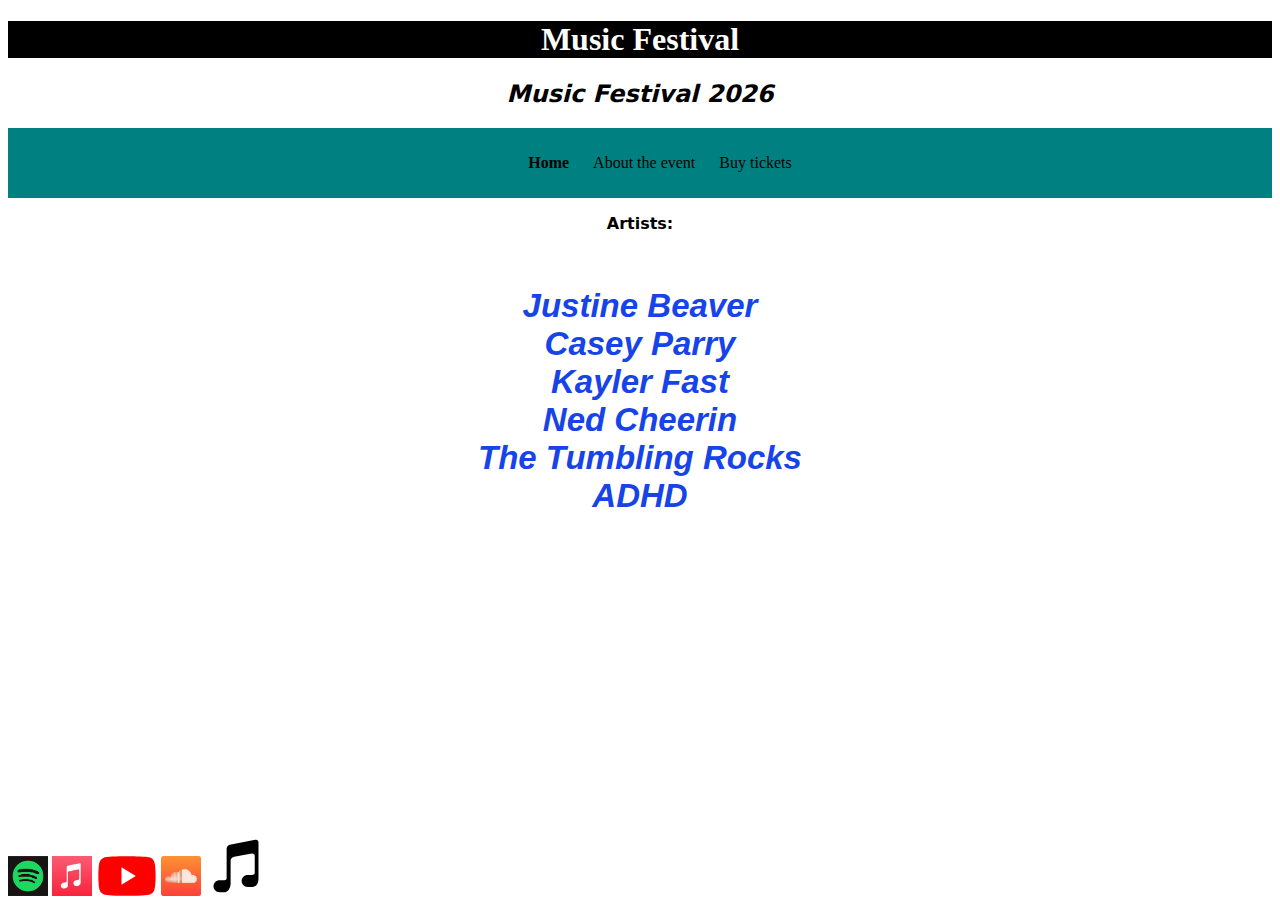
==== index.html @ 48d7df1a "Add files via upload" ====
<!DOCTYPE html>
<html lang="en-GB">
    <head>
        <link rel="stylesheet" href="styles/styles.css">
    </head>
    <title>
        Music Festival 2026
    </title>
    <body>
        <h1>
            Music Festival
        </h1>
        <h2>
            Music Festival 2026
        </h2>
        <nav class="navbar">
              <ul class="nav-links">
                <b><li class="nav-item"><a href="index.html">Home</a></li></b>
                <li class="nav-item"><a href="about.html">About the event</a></li>
                <li class="nav-item"><a href="buy.html">Buy tickets</a></li>
              </ul>
          </nav>
        </div>
    </body>
    <footer class="footer">
        <a href="https://www.spotify.com/"><img src="images/spotify.png" height="40" width="40"></a>
        <a href="https://www.apple.com/uk/apple-music/"><img src="images/applemusic.png" height="40" width="40"></a>
        <a href="https://www.youtube.com/"><img src="images/logo-youtube.svg" height="40" width="60"></a>
        <a href="https://soundcloud.com/"><img src="images/soundcloud.png" height="40" width="40"></a>
        <img class="extra" src="images/note.svg" height="60" width="60">
    </footer>
    <p class="alabel">
        <b>
            Artists:
        </b>
    </p>
    <p class="artists">
        <ul class="names">
            <b>
                <li>Justine Beaver</li>
                <li>Casey Parry</li>
                <li>Kayler Fast</li>
                <li>Ned Cheerin</li>
                <li>The Tumbling Rocks</li>
                <li>ADHD</li>
            </b>
        </ul>
    </p>
</html>
---- styles/styles.css ----
footer {
    font-family: Impact, Haettenschweiler, 'Arial Narrow Bold', sans-serif;
    color: snow;
    position: fixed;
    bottom: 0;
    width: 100%;
    height: 60;
    align-items: center;
}

h1 {
    display: flex;
    background-color: black;
    color: white;
    justify-content: center;
}

h2 {
    display: flex;
    justify-content: center;
    font-style: italic;
    font-family: system-ui, -apple-system, BlinkMacSystemFont, 'Segoe UI', Roboto, Oxygen, Ubuntu, Cantarell, 'Open Sans', 'Helvetica Neue', sans-serif;
}

.alabel {
    display: flex;
    justify-content: center;
    font-family: system-ui, -apple-system, BlinkMacSystemFont, 'Segoe UI', Roboto, Oxygen, Ubuntu, Cantarell, 'Open Sans', 'Helvetica Neue', sans-serif;
    font-size: 24;
    text-size-adjust: auto;
    align-items: center;
}

.nav-links {
    display: inline-block;
    list-style-type: none;
}

.nav-item {
    justify-content: center;
    display: inline-block;
    padding: 10px;
    color: white;
    text-decoration: none;
}

.nav-item a {
    text-decoration: none;
    color: black;
}

.nav-item {
    padding: 10px;
    transition: all 0.3s ease;
}

.nav-item:hover {
    background-color: rgba(0,0,0,0.5);
    color: white;
}

.nav-line {
    width: 100%;
    height: 2px;
    background-color: white;
    position: absolute;
    top: 50%;
    transform: translateY(-50%);
    transition: all 0.3s ease;
    opacity: 0;
}

.navbar:hover .nav-line {
    opacity: 1;
}

h3 {
    display: flex;
    justify-content: center;
}

p.details {
    display: grid;
    grid-template-columns: 10% 10% 10% 10% 10% 10% 10% 10% 10% 10%;
    grid-template-rows: 10% 10% 10% 10% 10% 10% 10% 10% 10% 10%;
}

img.map {
    display: grid;
    grid-column-start: 4;
    grid-row-start: 7;
}

p.location {
    display: grid;
    grid-template-columns: 10% 10% 10% 10% 10% 10% 10% 10% 10% 10%;
    grid-template-rows: 10% 10% 10% 10% 10% 10% 10% 10% 10% 10%;
}

label.coords {
    font-family: system-ui, -apple-system, BlinkMacSystemFont, 'Segoe UI', Roboto, Oxygen, Ubuntu, Cantarell, 'Open Sans', 'Helvetica Neue', sans-serif;
    display: grid;
    grid-column-start: 7;
    grid-row-start: 7;
}

ul.names {
    display: inline;
    color: rgb(22, 68, 232);
    list-style-type: none;
    font-family: Arial, Helvetica, sans-serif;
    font-style: italic;
    text-align: center;
    font-size: 33px;
}

label.buyticketsmain {
    display: flex;
    justify-content: center;
}

label.buyticketscontent {
    display: flex;
    justify-content: center;
    font-size: 33px;
    color: aqua;
}

.navbar {
    display: flex;
    background-color: teal;
    align-items: center;
    justify-content: center;
}
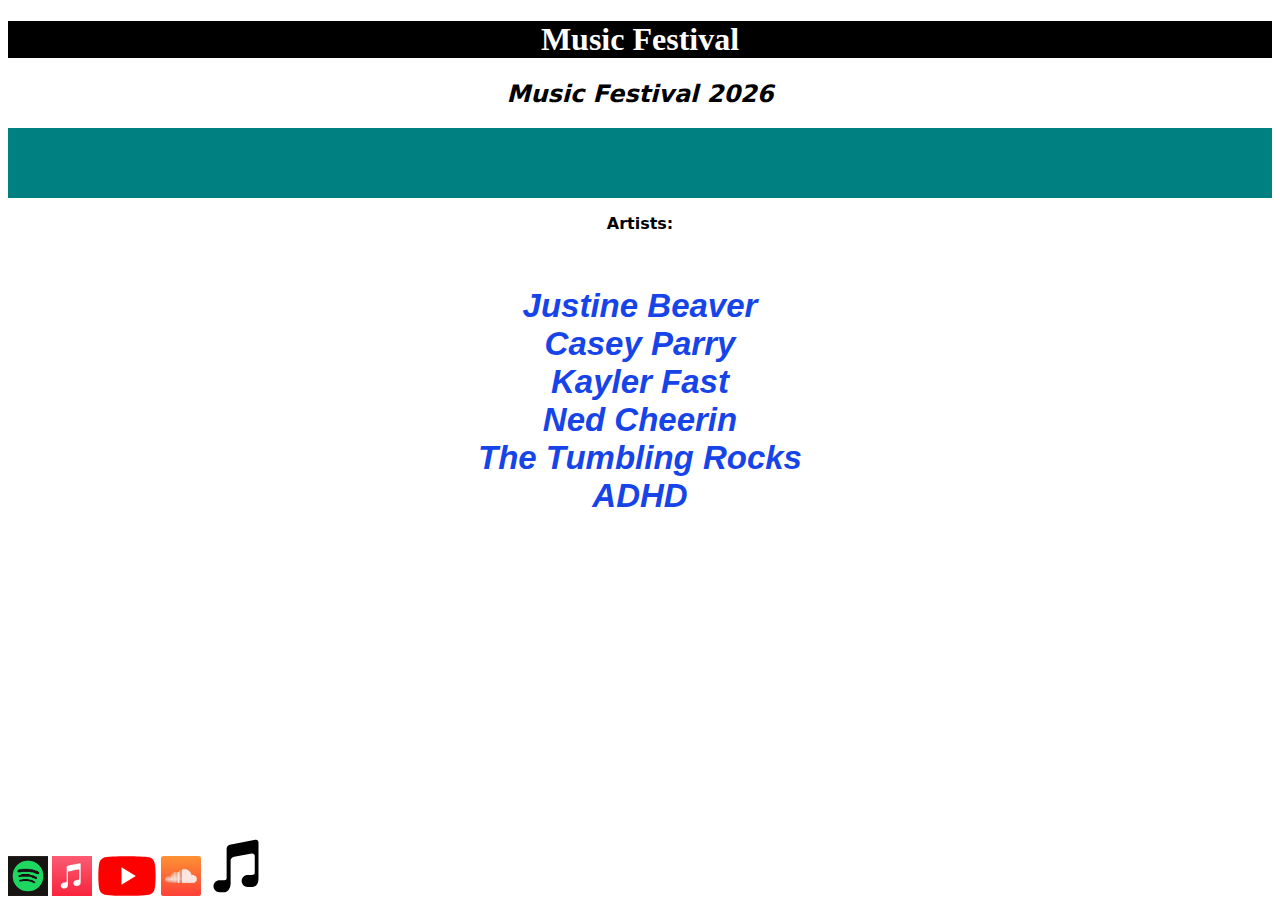
==== commit db2dfd41: "Update index.html" ====
--- a/index.html
+++ b/index.html
@@ -1,5 +1,6 @@
 <!DOCTYPE html>
 <html lang="en-GB">
+    <meta name=viewport content="width=device-width, initial-scale=1, user-scalable=yes">
     <head>
         <link rel="stylesheet" href="styles/styles.css">
     </head>
@@ -46,4 +47,4 @@
             </b>
         </ul>
     </p>
-</html>+</html>
--- a/styles/styles.css
+++ b/styles/styles.css
@@ -70,6 +70,20 @@
     opacity: 0;
 }
 
+.nav-item {
+    opacity: 0;
+    animation: fadeIn 1s ease-in-out forwards;
+  }
+  
+  @keyframes fadeIn {
+    from {
+      opacity: 0;
+    }
+    to {
+      opacity: 1;
+    }
+  }
+  
 .navbar:hover .nav-line {
     opacity: 1;
 }
@@ -80,28 +94,13 @@
 }
 
 p.details {
-    display: grid;
-    grid-template-columns: 10% 10% 10% 10% 10% 10% 10% 10% 10% 10%;
-    grid-template-rows: 10% 10% 10% 10% 10% 10% 10% 10% 10% 10%;
-}
-
-img.map {
-    display: grid;
-    grid-column-start: 4;
-    grid-row-start: 7;
+    display: flex;
+    justify-content: center;
 }
 
 p.location {
-    display: grid;
-    grid-template-columns: 10% 10% 10% 10% 10% 10% 10% 10% 10% 10%;
-    grid-template-rows: 10% 10% 10% 10% 10% 10% 10% 10% 10% 10%;
-}
-
-label.coords {
-    font-family: system-ui, -apple-system, BlinkMacSystemFont, 'Segoe UI', Roboto, Oxygen, Ubuntu, Cantarell, 'Open Sans', 'Helvetica Neue', sans-serif;
-    display: grid;
-    grid-column-start: 7;
-    grid-row-start: 7;
+    display: flex;
+    justify-content: center;
 }
 
 ul.names {
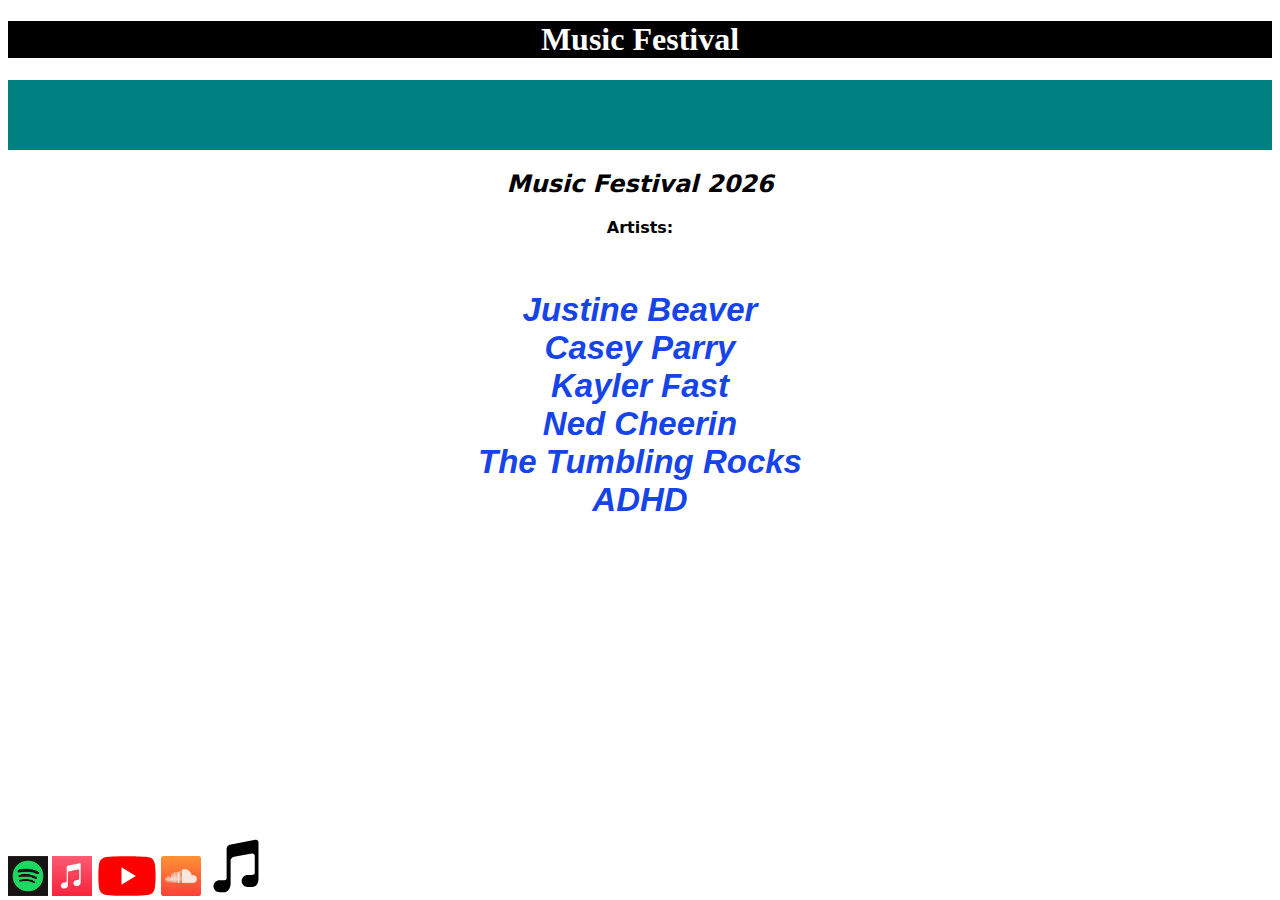
==== commit a981be77: "moved h2 down below navbar for better appearance" ====
--- a/index.html
+++ b/index.html
@@ -11,9 +11,6 @@
         <h1>
             Music Festival
         </h1>
-        <h2>
-            Music Festival 2026
-        </h2>
         <nav class="navbar">
               <ul class="nav-links">
                 <b><li class="nav-item"><a href="index.html">Home</a></li></b>
@@ -21,7 +18,9 @@
                 <li class="nav-item"><a href="buy.html">Buy tickets</a></li>
               </ul>
           </nav>
-        </div>
+          <h2>
+            Music Festival 2026
+        </h2>
     </body>
     <footer class="footer">
         <a href="https://www.spotify.com/"><img src="images/spotify.png" height="40" width="40"></a>
--- a/styles/styles.css
+++ b/styles/styles.css
@@ -116,12 +116,13 @@
 label.buyticketsmain {
     display: flex;
     justify-content: center;
+    align-items: center;
 }
 
 label.buyticketscontent {
     display: flex;
     justify-content: center;
-    font-size: 33px;
+    font-size: 4vw;
     color: aqua;
 }
 
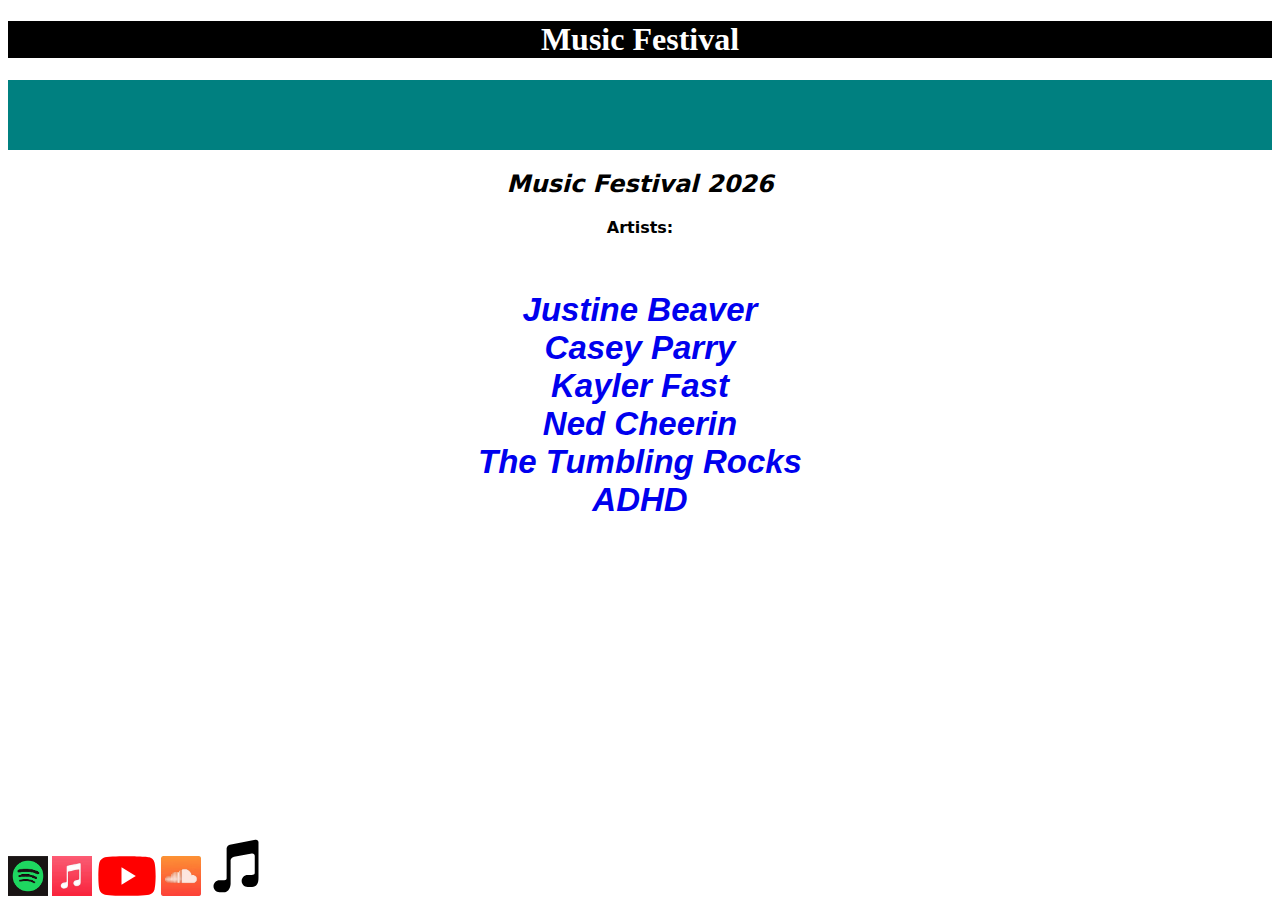
==== commit f39443db: "Add files via upload" ====
--- a/index.html
+++ b/index.html
@@ -37,12 +37,24 @@
     <p class="artists">
         <ul class="names">
             <b>
-                <li>Justine Beaver</li>
-                <li>Casey Parry</li>
-                <li>Kayler Fast</li>
-                <li>Ned Cheerin</li>
-                <li>The Tumbling Rocks</li>
-                <li>ADHD</li>
+                <a href="artists/justine.html">
+                    <li>Justine Beaver</li>
+                </a>
+                <a href="artists/casey.html">
+                    <li>Casey Parry</li>
+                </a>
+                <a href="artists/kayler.html">
+                    <li>Kayler Fast</li>
+                </a>
+                <a href="artists/ned.html">
+                    <li>Ned Cheerin</li>
+                </a>
+                <a href="artists/tumblingrocks.html">
+                    <li>The Tumbling Rocks</li>
+                </a>
+                <a href="artists/adhd.html">
+                    <li>ADHD</li>
+                </a>
             </b>
         </ul>
     </p>
--- a/styles/styles.css
+++ b/styles/styles.css
@@ -132,3 +132,47 @@
     align-items: center;
     justify-content: center;
 }
+
+* {
+    text-decoration: none;
+}
+
+body.adhddesc {
+    font-family: Arial, Helvetica, sans-serif;
+    text-align: center;
+    font-style: italic;
+}
+
+label.seemore {
+    text-align: center;
+}
+
+body.tumblingrocksdesc {
+    font-family: Arial, Helvetica, sans-serif;
+    text-align: center;
+    font-style: italic;
+}
+
+body.neddesc {
+    font-family: Arial, Helvetica, sans-serif;
+    text-align: center;
+    font-style: italic;
+}
+
+body.kaylerdesc {
+    font-family: Arial, Helvetica, sans-serif;
+    text-align: center;
+    font-style: italic;
+}
+
+body.caseydesc {
+    font-family: Arial, Helvetica, sans-serif;
+    text-align: center;
+    font-style: italic;
+}
+
+body.justinedesc {
+    font-family: Arial, Helvetica, sans-serif;
+    text-align: center;
+    font-style: italic;
+}